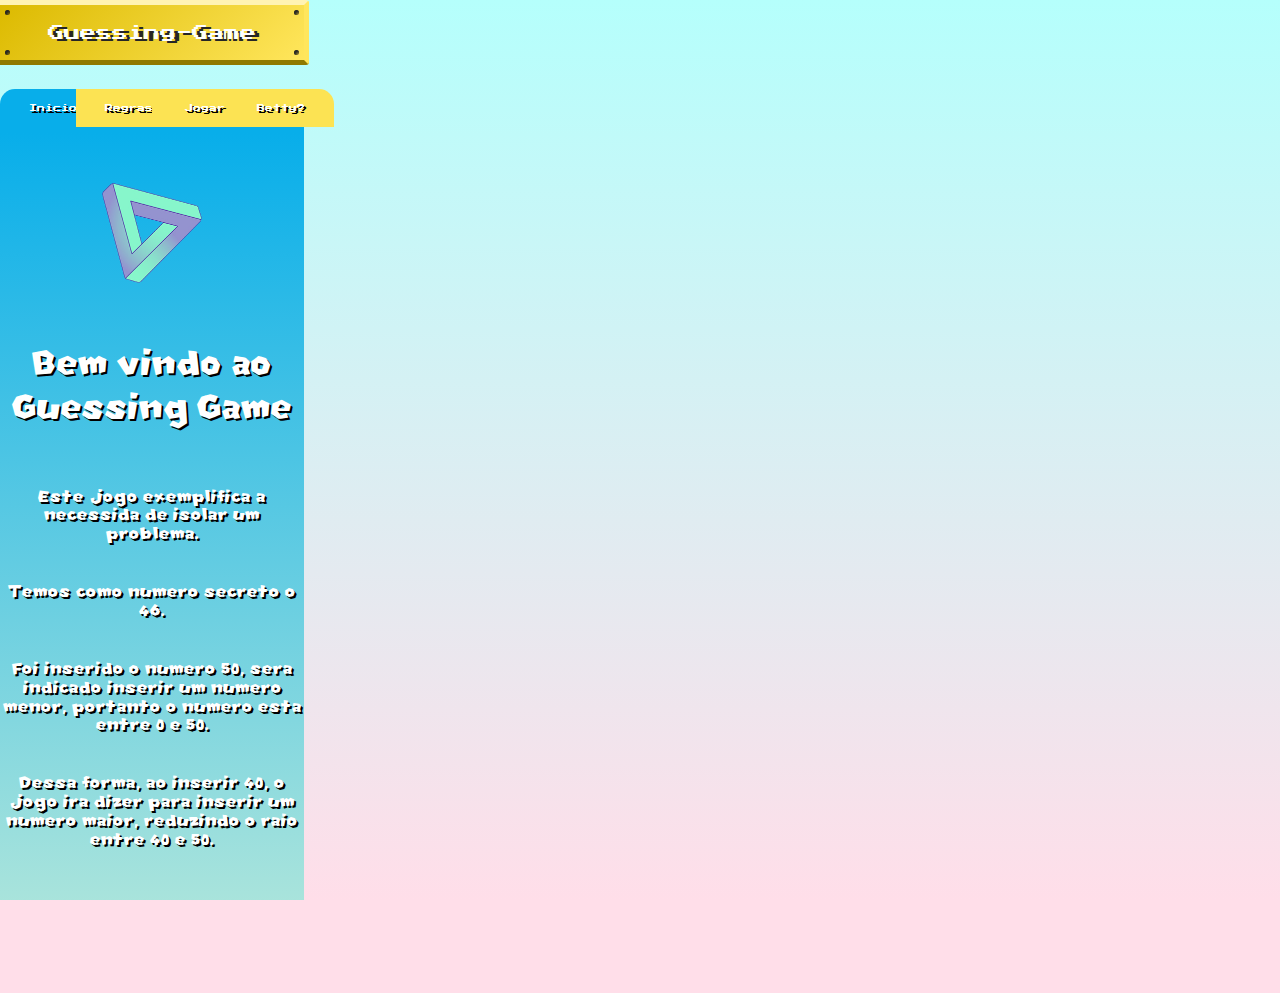
==== static/index.html @ 8363ade8 "subindo aplicação" ====
<!doctype html>
<html lang="pt-br">

<head>
  <meta charset="utf-8">
  <meta name="apple-mobile-web-app-title" content="CodePen">
  <meta name="viewport" content="width=device-width, initial-scale=1, shrink-to-fit=no">
  <meta name="description" content="Jogo de adivinhação">
  <meta name="author" content="Phelp">

  <!-- Favicons -->
  <link rel="icon" href="img/favicon.ico">
  <title>Guessing Game</title>

  <!-- CSS do Bootstrap -->
  <link rel="stylesheet" href="https://stackpath.bootstrapcdn.com/bootstrap/4.5.0/css/bootstrap.min.css"
    integrity="sha384-9aIt2nRpC12Uk9gS9baDl411NQApFmC26EwAOH8WgZl5MYYxFfc+NcPb1dKGj7Sk" crossorigin="anonymous">

  <!-- Principal mistery-box-flex -->
  <link rel="stylesheet" href="../static/css/mistery-box.css">

  <!-- Estilos customizados para esse template -->
  <link href="../static/css/cover.css" rel="stylesheet">

  <!-- Principal JavaScript do Site -->
  <script>
    window.console = window.console || function (t) { };
  </script>
  <script>
    if (document.location.search.match(/type=embed/gi)) {
      window.parent.postMessage("resize", "*");
    }
  </script>
</head>

<style>

   /* imagens */

  .img_triangulo{content: url(img/triangulo.png);}
  .img_escada{content: url(img/escada.png);}
  .img_gameboy{content: url(img/gameboy.png);}

  /* Fontes customizadas */

  @font-face {
    font-family: sbros;
    src: url("fonts/SBROS.ttf");
  }

  @font-face {
    font-family: sness;
    src: url("fonts/SNESS.ttf");
  }

</style>

<body class="text-center">
  <div class="cover-container d-flex w-100 h-100 p-3 mx-auto flex-column">
    <header class="masthead">
      <div class="inner">
        <div class='wrapper'>
          <div class='bg--slide'></div>
          <div class='coin'></div>
          <div onclick='activateCoinBox()' class='coin-box__box'>
            <span class='coin-box__text'>Guessing-Game</span>
            <div>
              <div class='coin-box__rivet'></div>
              <div class='coin-box__rivet'></div>
              <div class='coin-box__rivet'></div>
              <div class='coin-box__rivet'></div>
            </div>
          </div>
        </div>

        <script
          src="https://static.codepen.io/assets/common/stopExecutionOnTimeout-157cd5b220a5c80d4ff8e0e70ac069bffd87a61252088146915e8726e5d9f147.js"></script>
        <script id="rendered-js">
          const coin = document.querySelector('.coin');
          const box = document.querySelector('.coin-box__box');

          activateCoinBox = () => {
            coin.classList.add('coin--pop');
            box.classList.add('coin-box--squeeze');
            setTimeout(() => {
              coin.classList.remove('coin--pop');
              box.classList.remove('coin-box--squeeze');
            }, 1300);
          };
          //# sourceURL=pen.js
        </script>
      </div>
    </header>

    <main role="main" class="inner cover">
      <nav class="nav_tabs">
        <ul>
          <li>
            <input type="radio" name="tabs" class="rd_tabs" id="tab1" checked>
            <label class="tab_home" for="tab1">Inicio</label>
            <div class="content_home">
              <article class="ct_home">
                <div class="img_triangulo"></div>​
                <div class="container">
                  <p class="p_home_1">Bem vindo ao Guessing Game</p>
                </div>
                <div class="container">
                  <p class="p_home_2">Este jogo exemplifica a necessida de isolar um problema.</p>
                </div>
                <div class="container">
                  <p class="p_home_2">Temos como numero secreto o 46.</p>
                </div>
                <div class="container">
                  <p class="p_home_2">Foi inserido o numero 50, sera indicado inserir um numero menor, portanto o numero esta entre 0 e 50.</p>
                </div>
                <div class="container">
                  <p class="p_home_2">Dessa forma, ao inserir 40, o jogo ira dizer para inserir um numero maior, reduzindo o raio entre 40 e 50.</p>
                </div>
                <div class="container">
                  <p class="p_home_1">Boa sorte.</p>
                </div>
              </article>
            </div>
          </li>
          <li>
            <input type="radio" name="tabs" class="rd_tabs" id="tab3">
            <label class="tab_Regras" for="tab3">Regras</label>
            <div class="content_regras">
              <article class="ct_regras">
                <div class="img_escada"></div>​
                <div class="container">
                  <p class="p_home_1">Regas</p>
                </div>
                <div class="container">
                  <p class="p_home_2">1 - Voce tem 10 tentativas.</p>
                </div>
                <div class="container">
                  <p class="p_home_2">2 - Se voce perder, devera inserir seu nome para um novo jogo com um novo numero secreto gerado.</p>
                </div>
                <div class="img_gameboy"></div>​
                <div class="container">
                  <p class="p_home_1">Dica</p>
                </div>
                <div class="container">
                  <p class="p_home_2">Isole o numero para se aproximar do numero secreto</p>
                </div>
              </article>
            </div>
          </li>
          <li>
            <input type="radio" name="tabs" class="rd_tabs" id="tab4">
            <label class="tab_jogar" for="tab4">Jogar</label>
            <div class="content_jogar">
              <article class="ct_jogar">
                <div id="adivinhar">
                  <form class="form" action="adivinhar" method="POST">
                    <p class="text_jogar">Insira um numero</p>
                    <input name='number' type='number' style="
                        padding: 10px; 
                          width: 77px; 
                          height: 38px; 
                          position: relative;
                          border: 2px solid red;
                          border-radius: 4px ;">
                    <button class="bt_sub" type='submit' style="
                          height: 38px; 
                          color:#fff;
                          text-shadow: 2px 2px #000;
                          border: 2px solid red;
                          border-radius: 4px; 
                          margin-bottom: 100px;">Enviar</button>
                  </form>
                </div>
              </article>
            </div>
          </li>
          <li>
            <input type="radio" name="tabs" class="rd_tabs" id="tab2" >
            <label class="tab_betty" for="tab2">Betty?</label>
            <div class="content_betty">
              <article class="ct_betty">
                <iframe width="100%" height="302px" src="https://www.youtube.com/embed/wQJ6X69hWPo" frameborder="0"
                  allow="accelerometer; autoplay; encrypted-media; gyroscope; picture-in-picture"
                  allowfullscreen></iframe>
              </article>
          </li>
        </ul>
      </nav>
    </main>
  </div>

  <!-- Principal JavaScript do Bootstrap -->
  <script src="https://code.jquery.com/jquery-3.3.1.slim.min.js"
    integrity="sha384-q8i/X+965DzO0rT7abK41JStQIAqVgRVzpbzo5smXKp4YfRvH+8abtTE1Pi6jizo"
    crossorigin="anonymous"></script>
  <script>window.jQuery || document.write('<script src="../../assets/js/vendor/jquery-slim.min.js"><\/script>')</script>
  <script src="../../assets/js/vendor/popper.min.js"></script>
  <script src="../../dist/js/bootstrap.min.js"></script>
</body>

</html>
---- static/css/mistery-box.css ----
@import url("https://fonts.googleapis.com/css?family=Press+Start+2P");
body {
  margin: 0;
}

.wrapper {
  display: -webkit-box;
  display: flex;
  -webkit-box-orient: vertical;
  -webkit-box-direction: normal;
  flex-direction: column;
  -webkit-box-pack: center;
  justify-content: center;
  -webkit-box-align: center;
  align-items: center;
  width: auto;
  height: auto;
  position: relative;
}

.bg--slide {
  position: absolute;
  top: 0;
  width: calc(2560px * 3);
  height: 100%;
  background-image: url("https://jamesobrien.dev/codepen/background.jpg");
  background-repeat: repeat-x;
  background-size: contain;
  background-position: center;
  -webkit-animation: animate--slide 60s linear infinite;
  animation: animate--slide 60s linear infinite;
}

.coin {
  width: 45px;
  height: 60px;
  position: absolute;
  top: 45%;
  background-image: url("https://jamesobrien.dev/codepen/coin.png");
  background-repeat: no-repeat;
  background-size: contain;
  background-position: center;
}

.coin-box__box {
  display: -webkit-box;
  display: flex;
  -webkit-box-orient: horizontal;
  -webkit-box-direction: normal;
  flex-direction: row;
  -webkit-box-pack: center;
  justify-content: center;
  -webkit-box-align: center;
  align-items: center;
  width: 100px;
  height: 100px;
  position: relative;
  background: linear-gradient(135deg, #dcba00 0%, #ffe65c 100%);
  border: #f5d000 solid 5px;
  border-top-color: #fff3b3;
  border-bottom-color: #8f7900;
  border-left-color: #ffdf29;
  border-right-color: #ffe65c;
  border-radius: 3px;
  overflow: hidden;
  cursor: pointer;
}
.coin-box__text {
  width: 100%;
  margin-top: 10px;
  margin-bottom: 10px;
  color: white;
  font-family: "Press Start 2P";
  font-size: 1.5em;
  text-align: center;
  text-shadow: 5px 2px 0 #262626;
  -webkit-user-select: none;
  -moz-user-select: none;
  -ms-user-select: none;
  user-select: none;
  -webkit-animation: animate--marquee 0s linear infinite;
  animation: animate--marquee 0s linear infinite;
}
.coin-box__rivet {
  width: 8px;
  height: 8px;
  position: absolute;
  margin: 5px;
  background-color: rgba(0, 0, 0, 0.5);
  border-radius: 50%;
  box-shadow: inset 2px 2px 2px 0 #262626;
}
.coin-box__rivet:first-child {
  top: 0;
  left: 0;
}
.coin-box__rivet:nth-child(2) {
  top: 0;
  right: 0;
}
.coin-box__rivet:nth-child(3) {
  bottom: 0;
  left: 0;
}
.coin-box__rivet:last-child {
  bottom: 0;
  right: 0;
}

.coin--pop {
  -webkit-animation: animate--pop 1.3s ease;
  animation: animate--pop 1.3s ease;
}

.coin-box--squeeze {
  -webkit-animation: animate--squeeze 0.7s linear;
  animation: animate--squeeze 0.7s linear;
}

@-webkit-keyframes animate--squeeze {
  from {
    -webkit-transform: scale3d(1, 1, 1);
    transform: scale3d(1, 1, 1);
  }
  30% {
    -webkit-transform: scale3d(1.25, 0.75, 1);
    transform: scale3d(1.25, 0.75, 1);
  }
  40% {
    -webkit-transform: scale3d(0.75, 1.25, 1);
    transform: scale3d(0.75, 1.25, 1);
  }
  50% {
    -webkit-transform: scale3d(1.15, 0.85, 1);
    transform: scale3d(1.15, 0.85, 1);
  }
  65% {
    -webkit-transform: scale3d(0.95, 1.05, 1);
    transform: scale3d(0.95, 1.05, 1);
  }
  75% {
    -webkit-transform: scale3d(1.05, 0.95, 1);
    transform: scale3d(1.05, 0.95, 1);
  }
  to {
    -webkit-transform: scale3d(1, 1, 1);
    transform: scale3d(1, 1, 1);
  }
}

@keyframes animate--squeeze {
  from {
    -webkit-transform: scale3d(1, 1, 1);
    transform: scale3d(1, 1, 1);
  }
  30% {
    -webkit-transform: scale3d(1.25, 0.75, 1);
    transform: scale3d(1.25, 0.75, 1);
  }
  40% {
    -webkit-transform: scale3d(0.75, 1.25, 1);
    transform: scale3d(0.75, 1.25, 1);
  }
  50% {
    -webkit-transform: scale3d(1.15, 0.85, 1);
    transform: scale3d(1.15, 0.85, 1);
  }
  65% {
    -webkit-transform: scale3d(0.95, 1.05, 1);
    transform: scale3d(0.95, 1.05, 1);
  }
  75% {
    -webkit-transform: scale3d(1.05, 0.95, 1);
    transform: scale3d(1.05, 0.95, 1);
  }
  to {
    -webkit-transform: scale3d(1, 1, 1);
    transform: scale3d(1, 1, 1);
  }
}
@-webkit-keyframes animate--pop {
  from {
    -webkit-transform: translateY(0) rotateY(0deg);
    transform: translateY(0) rotateY(0deg);
  }
  25% {
    -webkit-transform: rotateY(-90deg);
    transform: rotateY(-90deg);
  }
  50% {
    -webkit-transform: translateY(-175px) rotateY(-180deg);
    transform: translateY(-175px) rotateY(-180deg);
  }
  75% {
    -webkit-transform: rotateY(-270deg);
    transform: rotateY(-270deg);
  }
  to {
    -webkit-transform: translateY(0) rotateY(-360deg);
    transform: translateY(0) rotateY(-360deg);
  }
}
@keyframes animate--pop {
  from {
    -webkit-transform: translateY(0) rotateY(0deg);
    transform: translateY(0) rotateY(0deg);
  }
  25% {
    -webkit-transform: rotateY(-90deg);
    transform: rotateY(-90deg);
  }
  50% {
    -webkit-transform: translateY(-175px) rotateY(-180deg);
    transform: translateY(-175px) rotateY(-180deg);
  }
  75% {
    -webkit-transform: rotateY(-270deg);
    transform: rotateY(-270deg);
  }
  to {
    -webkit-transform: translateY(0) rotateY(-360deg);
    transform: translateY(0) rotateY(-360deg);
  }
}
@-webkit-keyframes animate--marquee {
  from {
    -webkit-transform: translate(0, 0);
    transform: translate(0, 0);
  }
  to {
    -webkit-transform: translate(-100%, 0);
    transform: translate(-100%, 0);
  }
}
@keyframes animate--marquee {
  from {
    -webkit-transform: translate(0, 0);
    transform: translate(0, 0);
  }
  to {
    -webkit-transform: translate(-100%, 0);
    transform: translate(-100%, 0);
  }
}
@-webkit-keyframes animate--slide {
  0% {
    -webkit-transform: translate3d(0, 0, 0);
    transform: translate3d(0, 0, 0);
  }
  100% {
    -webkit-transform: translate3d(-2560px, 0, 0);
    transform: translate3d(-2560px, 0, 0);
  }
}
@keyframes animate--slide {
  0% {
    -webkit-transform: translate3d(0, 0, 0);
    transform: translate3d(0, 0, 0);
  }
  100% {
    -webkit-transform: translate3d(-2560px, 0, 0);
    transform: translate3d(-2560px, 0, 0);
  }
}
@media {
  .coin-box__box {
    width: 100%;
    height: 55px;
  }
  .coin-box__text {
    font-size: 1em;
    position: relative;
  }
  .coin-box__rivet {
    width: 5px;
    height: 5px;
  }

  .coin {
    width: 32px;
    height: 48px;
    top: 46%;
  }
}
---- static/css/cover.css ----
@import url("https://fonts.googleapis.com/css?family=Press+Start+2P");

  body {
    margin: 0;
    background-color: #FFDEE9;
    background-image: linear-gradient(0deg, #FFDEE9 0%, #B5FFFC 100%);

  }

  .wrapper {
    display: -webkit-box;
    display: flex;
    -webkit-box-orient: vertical;
    -webkit-box-direction: normal;
    flex-direction: column;
    -webkit-box-pack: center;
    justify-content: center;
    -webkit-box-align: center;
    align-items: center;
    width: auto;
    height: auto;
    position: relative;
  }

  .bg--slide {
    position: absolute;
    top: 0;
    width: calc(2560px * 3);
    height: 100%;
    background-image: url("https://jamesobrien.dev/codepen/background.jpg");
    background-repeat: repeat-x;
    background-size: contain;
    background-position: center;
    -webkit-animation: animate--slide 60s linear infinite;
    animation: animate--slide 60s linear infinite;
  }

  .coin {
    width: 45px;
    height: 60px;
    position: absolute;
    top: 45%;
    background-image: url("https://jamesobrien.dev/codepen/coin.png");
    background-repeat: no-repeat;
    background-size: contain;
    background-position: center;
  }

  .coin-box__box {
    display: -webkit-box;
    display: flex;
    -webkit-box-orient: horizontal;
    -webkit-box-direction: normal;
    flex-direction: row;
    -webkit-box-pack: center;
    justify-content: center;
    -webkit-box-align: center;
    align-items: center;
    width: 100px;
    height: 100px;
    position: relative;
    background: linear-gradient(135deg, #dcba00 0%, #ffe65c 100%);
    border: #f5d000 solid 5px;
    border-top-color: #fff3b3;
    border-bottom-color: #8f7900;
    border-left-color: #ffdf29;
    border-right-color: #ffe65c;
    border-radius: 3px;
    overflow: hidden;
    cursor: pointer;
  }

  .coin-box__text {
    width: 100%;
    margin-top: 10px;
    margin-bottom: 10px;
    color: white;
    font-family: "Press Start 2P";
    font-size: 1.5em;
    text-align: center;
    text-shadow: 5px 2px 0 #262626;
    -webkit-user-select: none;
    -moz-user-select: none;
    -ms-user-select: none;
    user-select: none;
    -webkit-animation: animate--marquee 0s linear infinite;
    animation: animate--marquee 0s linear infinite;
  }

  .coin-box__rivet {
    width: 8px;
    height: 8px;
    position: absolute;
    margin: 5px;
    background-color: rgba(0, 0, 0, 0.5);
    border-radius: 50%;
    box-shadow: inset 2px 2px 2px 0 #262626;
  }

  .coin-box__rivet:first-child {
    top: 0;
    left: 0;
  }

  .coin-box__rivet:nth-child(2) {
    top: 0;
    right: 0;
  }

  .coin-box__rivet:nth-child(3) {
    bottom: 0;
    left: 0;
  }

  .coin-box__rivet:last-child {
    bottom: 0;
    right: 0;
  }

  .coin--pop {
    -webkit-animation: animate--pop 1.3s ease;
    animation: animate--pop 1.3s ease;
  }

  .coin-box--squeeze {
    -webkit-animation: animate--squeeze 0.7s linear;
    animation: animate--squeeze 0.7s linear;
  }

  @-webkit-keyframes animate--squeeze {
    from {
      -webkit-transform: scale3d(1, 1, 1);
      transform: scale3d(1, 1, 1);
    }

    30% {
      -webkit-transform: scale3d(1.25, 0.75, 1);
      transform: scale3d(1.25, 0.75, 1);
    }

    40% {
      -webkit-transform: scale3d(0.75, 1.25, 1);
      transform: scale3d(0.75, 1.25, 1);
    }

    50% {
      -webkit-transform: scale3d(1.15, 0.85, 1);
      transform: scale3d(1.15, 0.85, 1);
    }

    65% {
      -webkit-transform: scale3d(0.95, 1.05, 1);
      transform: scale3d(0.95, 1.05, 1);
    }

    75% {
      -webkit-transform: scale3d(1.05, 0.95, 1);
      transform: scale3d(1.05, 0.95, 1);
    }

    to {
      -webkit-transform: scale3d(1, 1, 1);
      transform: scale3d(1, 1, 1);
    }
  }

  @keyframes animate--squeeze {
    from {
      -webkit-transform: scale3d(1, 1, 1);
      transform: scale3d(1, 1, 1);
    }

    30% {
      -webkit-transform: scale3d(1.25, 0.75, 1);
      transform: scale3d(1.25, 0.75, 1);
    }

    40% {
      -webkit-transform: scale3d(0.75, 1.25, 1);
      transform: scale3d(0.75, 1.25, 1);
    }

    50% {
      -webkit-transform: scale3d(1.15, 0.85, 1);
      transform: scale3d(1.15, 0.85, 1);
    }

    65% {
      -webkit-transform: scale3d(0.95, 1.05, 1);
      transform: scale3d(0.95, 1.05, 1);
    }

    75% {
      -webkit-transform: scale3d(1.05, 0.95, 1);
      transform: scale3d(1.05, 0.95, 1);
    }

    to {
      -webkit-transform: scale3d(1, 1, 1);
      transform: scale3d(1, 1, 1);
    }
  }

  @-webkit-keyframes animate--pop {
    from {
      -webkit-transform: translateY(0) rotateY(0deg);
      transform: translateY(0) rotateY(0deg);
    }

    25% {
      -webkit-transform: rotateY(-90deg);
      transform: rotateY(-90deg);
    }

    50% {
      -webkit-transform: translateY(-175px) rotateY(-180deg);
      transform: translateY(-175px) rotateY(-180deg);
    }

    75% {
      -webkit-transform: rotateY(-270deg);
      transform: rotateY(-270deg);
    }

    to {
      -webkit-transform: translateY(0) rotateY(-360deg);
      transform: translateY(0) rotateY(-360deg);
    }
  }

  @keyframes animate--pop {
    from {
      -webkit-transform: translateY(0) rotateY(0deg);
      transform: translateY(0) rotateY(0deg);
    }

    25% {
      -webkit-transform: rotateY(-90deg);
      transform: rotateY(-90deg);
    }

    50% {
      -webkit-transform: translateY(-175px) rotateY(-180deg);
      transform: translateY(-175px) rotateY(-180deg);
    }

    75% {
      -webkit-transform: rotateY(-270deg);
      transform: rotateY(-270deg);
    }

    to {
      -webkit-transform: translateY(0) rotateY(-360deg);
      transform: translateY(0) rotateY(-360deg);
    }
  }

  @-webkit-keyframes animate--marquee {
    from {
      -webkit-transform: translate(0, 0);
      transform: translate(0, 0);
    }

    to {
      -webkit-transform: translate(-100%, 0);
      transform: translate(-100%, 0);
    }
  }

  @keyframes animate--marquee {
    from {
      -webkit-transform: translate(0, 0);
      transform: translate(0, 0);
    }

    to {
      -webkit-transform: translate(-100%, 0);
      transform: translate(-100%, 0);
    }
  }

  @-webkit-keyframes animate--slide {
    0% {
      -webkit-transform: translate3d(0, 0, 0);
      transform: translate3d(0, 0, 0);
    }

    100% {
      -webkit-transform: translate3d(-2560px, 0, 0);
      transform: translate3d(-2560px, 0, 0);
    }
  }

  @keyframes animate--slide {
    0% {
      -webkit-transform: translate3d(0, 0, 0);
      transform: translate3d(0, 0, 0);
    }

    100% {
      -webkit-transform: translate3d(-2560px, 0, 0);
      transform: translate3d(-2560px, 0, 0);
    }
  }

  @media {
    .coin-box__box {
      width: 100%;
      height: 55px;
    }

    .coin-box__text {
      font-size: 1em;
      position: relative;
    }

    .coin-box__rivet {
      width: 5px;
      height: 5px;
    }

    .coin {
      width: 32px;
      height: 48px;
      top: 46%;
    }

  /* Links */
  a,
  a:focus,
  a:hover {
    color: #fff;
  }

  /* Estrutura base */

  html,
  body {
    overflow-x: hidden;
    height: 100%;
  }

  body {
    display: -ms-flexbox;
    display: flex;
    color: #fff;
    text-shadow: 0 0.05rem 0.1rem rgba(0, 0, 0, 0.5);
  }

  .cover-container {
    max-width: 42em;
  }

  /* Cabeçalho */

  .masthead {
    margin-bottom: 0px;
    width: auto;
    height: auto;
  }

  .masthead-brand {
    margin-bottom: 0;
  }

  .nav-masthead .nav-link {
    padding: 0.25rem 0;
    font-weight: 700;
    color: rgba(255, 255, 255, 0.5);
    background-color: transparent;
    border-bottom: 0.25rem solid transparent;
  }

  .nav-masthead .nav-link:hover,
  .nav-masthead .nav-link:focus {
    border-bottom-color: rgba(255, 255, 255, 0.25);
  }

  .nav-masthead .nav-link+.nav-link {
    margin-left: 1rem;
  }

  .nav-masthead .active {
    color: #fff;
    border-bottom-color: #fff;
  }

  @media (min-width: 48em) {
    .masthead-brand {
      float: left;
    }

    .nav-masthead {
      float: right;
    }
  }

  /* NavBar */

  .nav {
    display: flex;
    justify-content: center;
    width: 100%;
    height: 100%;
  }

  .nav_tabs {
    text-align: center;
    color: white;
    font-family: "Press Start 2P";
    text-shadow: 2px 2px black;
    font-size: 0.5em;
    text-align: center;
    width: 100%;
    height: 100%;
    position: relative;
  }

  .nav_tabs ul {
    list-style: none;
    position: relative;
  }

  .nav_tabs ul li {
    float: left;

  }

  .nav_tabs label {
    margin-top: 16px;
    position: relative;
    margin-bottom: 0px;
    width: 100%;
    padding: 10px;
    background-color: #fce353;
    display: block;
    cursor: pointer;
    text-align: center;
    padding: 15px;
  }

  .nav_tabs ul li {
    display: block !important;
    justify-content: center !important;
    width: 25%;
  }

  .rd_tabs:checked~label {
    background-color: #08AEEA;
  }

  .rd_tabs:checked~.content_home {
    display: block;
  }

  .rd_tabs:checked~.content_betty {
    display: block;
  }

  .rd_tabs:checked~.content_regras {
    display: block;
  }

  .rd_tabs:checked~.content_jogar {
    display: block;
  }

  .rd_tabs {
    display: none;
  }

  .tab_betty{
    border-top-right-radius: 15px;
  }

  .tab_home{
    border-top-left-radius: 15px;
  }

  ul {
    padding-left: 0px;
    padding-right: 0px;
    padding-bottom: 1px;
  }

  /* Box Conteúdo */

.content_home,
.content_betty,
.content_regras,
.content_jogar {
  border-top: 6px solid #08AEEA;
  display: none;
  position: absolute;
  width: 100%;
  left: 0;
}

.ct_regras{
  border-bottom-left-radius: 15px;
  border-bottom-right-radius: 15px;
  background-color: #4531f5;
  background-image: linear-gradient(0deg, #4531f5 0%, #08AEEA 100%);
  height: 780px;
}

.ct_home{
  border-bottom-left-radius: 15px;
  border-bottom-right-radius: 15px;
  background-color: #bceada;
  background-image: linear-gradient(0deg, #bceada 0%, #08AEEA 100%);
  height: 860px;
}

.ct_jogar{
  border-bottom-left-radius: 15px;
  border-bottom-right-radius: 15px;
  background-color: #2AF598;
  background-image: linear-gradient(0deg, #2AF598 0%, #08AEEA 100%);
  height: 750px;
}

.img_triangulo{
  margin-top: 50px;
  display: inline;
  position: relative;
  width: 100px;
  height: 100px;
}

.img_escada{
  margin-top: 50px;
  display: inline;
  position: relative;
  width: 95px;
  height: 150px;
}

.img_gameboy{
  margin-top: 25px;
  display: inline;
  position: relative;
  width: 60px;
  height: 110px;
}


  /* texto */

  .p_home_1{
    text-align: center;
    padding-top :20px;
    font-size: 1cm;
    font-family: sness;
  }

  .p_home_2{
    text-align: center;
    padding-top : 20px;
    font-size: 0.5cm;
    font-family: sness;
    line-height: 0.5cm;
}
  .text_content_2 {
    margin: 15px;
    padding-top: 165px;
    font-family: sness;
    font-size: 11px;
    letter-spacing: 5px;
  }

  /* Outros */

  .bt_sub {
    background-color: #f2cb02;
  }
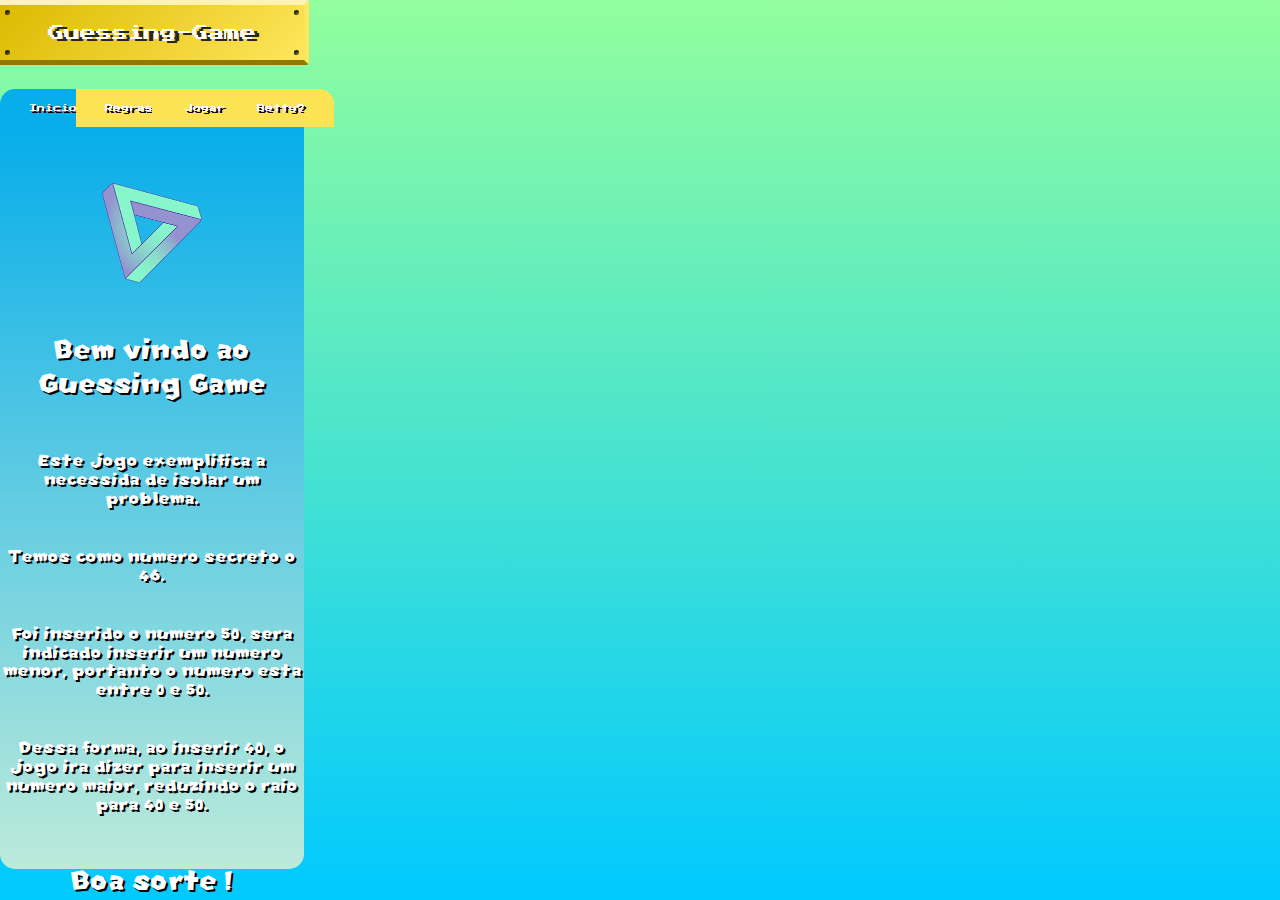
==== commit a98b3cac: "Modificações de cores do css" ====
--- a/static/index.html
+++ b/static/index.html
@@ -114,10 +114,10 @@
                   <p class="p_home_2">Foi inserido o numero 50, sera indicado inserir um numero menor, portanto o numero esta entre 0 e 50.</p>
                 </div>
                 <div class="container">
-                  <p class="p_home_2">Dessa forma, ao inserir 40, o jogo ira dizer para inserir um numero maior, reduzindo o raio entre 40 e 50.</p>
-                </div>
-                <div class="container">
-                  <p class="p_home_1">Boa sorte.</p>
+                  <p class="p_home_2">Dessa forma, ao inserir 40, o jogo ira dizer para inserir um numero maior, reduzindo o raio para 40 e 50.</p>
+                </div>
+                <div class="container">
+                  <p class="p_home_1">Boa sorte !</p>
                 </div>
               </article>
             </div>
@@ -129,20 +129,20 @@
               <article class="ct_regras">
                 <div class="img_escada"></div>​
                 <div class="container">
-                  <p class="p_home_1">Regas</p>
-                </div>
-                <div class="container">
-                  <p class="p_home_2">1 - Voce tem 10 tentativas.</p>
-                </div>
-                <div class="container">
-                  <p class="p_home_2">2 - Se voce perder, devera inserir seu nome para um novo jogo com um novo numero secreto gerado.</p>
+                  <p class="p_home_1">Regras</p>
+                </div>
+                <div class="container">
+                  <p class="p_home_2">Voce tem 10 tentativas.</p>
+                </div>
+                <div class="container">
+                  <p class="p_home_2">Se voce perder, devera inserir seu nome para um novo jogo com um novo numero secreto gerado.</p>
                 </div>
                 <div class="img_gameboy"></div>​
                 <div class="container">
-                  <p class="p_home_1">Dica</p>
-                </div>
-                <div class="container">
-                  <p class="p_home_2">Isole o numero para se aproximar do numero secreto</p>
+                  <p class="p_home_1">Dica !</p>
+                </div>
+                <div class="container">
+                  <p class="p_home_2">Isole o numero para se aproximar do objetivo</p>
                 </div>
               </article>
             </div>
--- a/static/css/cover.css
+++ b/static/css/cover.css
@@ -2,8 +2,9 @@
 
   body {
     margin: 0;
-    background-color: #FFDEE9;
-    background-image: linear-gradient(0deg, #FFDEE9 0%, #B5FFFC 100%);
+    background: #00C9FF;  /* fallback for old browsers */
+background: -webkit-linear-gradient(to top, #00C9FF,  #92FE9D);  /* Chrome 10-25, Safari 5.1-6 */
+background: linear-gradient(to top, #00C9FF,  #92FE9D); /* W3C, IE 10+/ Edge, Firefox 16+, Chrome 26+, Opera 12+, Safari 7+ */
 
   }
 
@@ -344,7 +345,6 @@
     display: -ms-flexbox;
     display: flex;
     color: #fff;
-    text-shadow: 0 0.05rem 0.1rem rgba(0, 0, 0, 0.5);
   }
 
   .cover-container {
@@ -501,7 +501,8 @@
   border-bottom-right-radius: 15px;
   background-color: #4531f5;
   background-image: linear-gradient(0deg, #4531f5 0%, #08AEEA 100%);
-  height: 780px;
+  height: 736px;
+  margin-bottom: 16px;
 }
 
 .ct_home{
@@ -509,7 +510,8 @@
   border-bottom-right-radius: 15px;
   background-color: #bceada;
   background-image: linear-gradient(0deg, #bceada 0%, #08AEEA 100%);
-  height: 860px;
+  height: 736px;
+  margin-bottom: 16px;
 }
 
 .ct_jogar{
@@ -517,7 +519,8 @@
   border-bottom-right-radius: 15px;
   background-color: #2AF598;
   background-image: linear-gradient(0deg, #2AF598 0%, #08AEEA 100%);
-  height: 750px;
+  height: 736px;
+  margin-bottom: 16px;
 }
 
 .img_triangulo{
@@ -548,13 +551,15 @@
   /* texto */
 
   .p_home_1{
+    text-shadow: 2px 2px black;
     text-align: center;
     padding-top :20px;
-    font-size: 1cm;
+    font-size: 0.8cm;
     font-family: sness;
   }
 
   .p_home_2{
+    text-shadow: 2px 2px black;
     text-align: center;
     padding-top : 20px;
     font-size: 0.5cm;
@@ -562,6 +567,7 @@
     line-height: 0.5cm;
 }
   .text_content_2 {
+    text-shadow: 2px 2px black;
     margin: 15px;
     padding-top: 165px;
     font-family: sness;
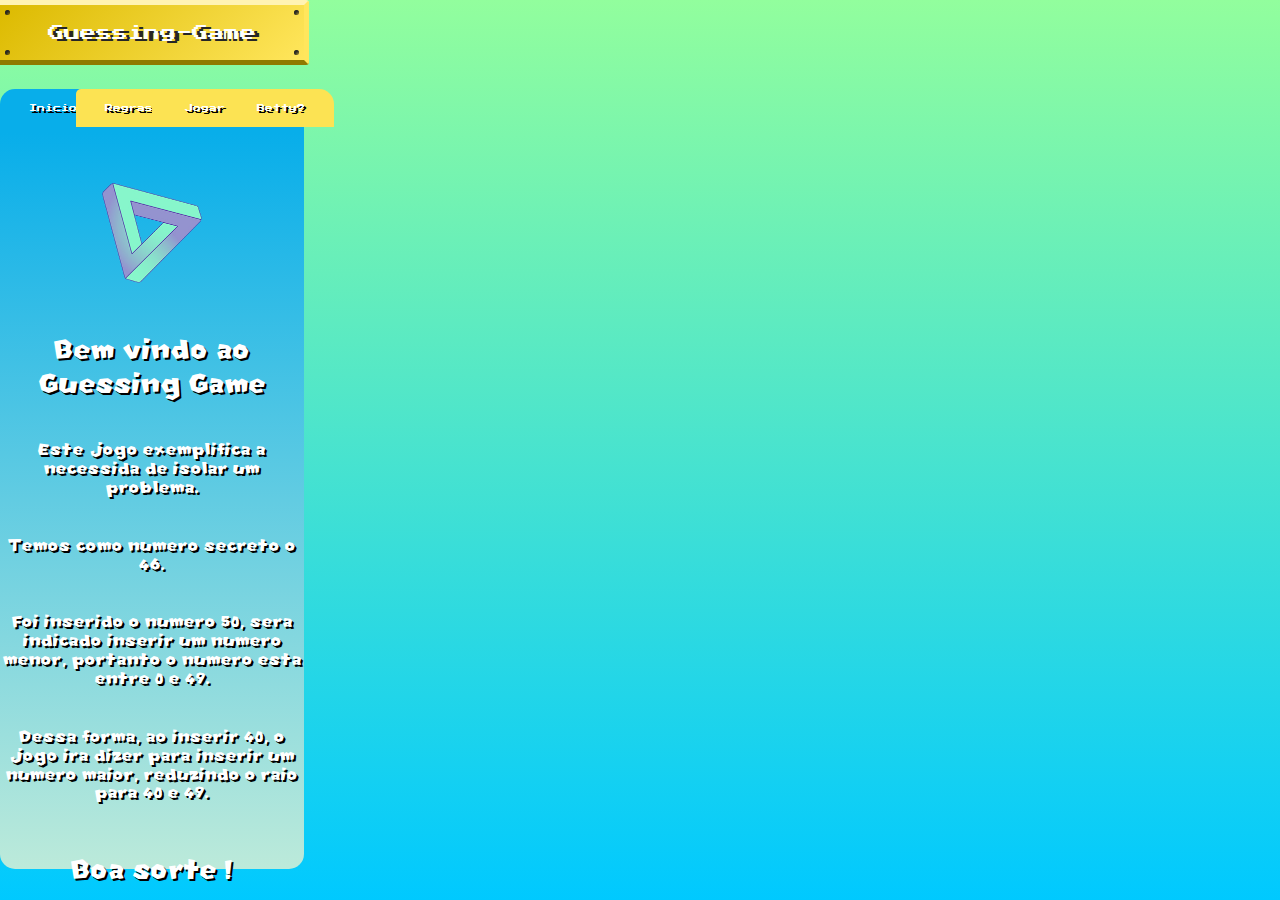
==== commit a182a6d1: "ajustes na aba jogar" ====
--- a/static/index.html
+++ b/static/index.html
@@ -40,6 +40,7 @@
   .img_triangulo{content: url(img/triangulo.png);}
   .img_escada{content: url(img/escada.png);}
   .img_gameboy{content: url(img/gameboy.png);}
+  .img_box_game{background-image: url(img/box_game.png);}
 
   /* Fontes customizadas */
 
@@ -111,10 +112,10 @@
                   <p class="p_home_2">Temos como numero secreto o 46.</p>
                 </div>
                 <div class="container">
-                  <p class="p_home_2">Foi inserido o numero 50, sera indicado inserir um numero menor, portanto o numero esta entre 0 e 50.</p>
+                  <p class="p_home_2">Foi inserido o numero 50, sera indicado inserir um numero menor, portanto o numero esta entre 0 e 49.</p>
                 </div>
                 <div class="container">
-                  <p class="p_home_2">Dessa forma, ao inserir 40, o jogo ira dizer para inserir um numero maior, reduzindo o raio para 40 e 50.</p>
+                  <p class="p_home_2">Dessa forma, ao inserir 40, o jogo ira dizer para inserir um numero maior, reduzindo o raio para 40 e 49.</p>
                 </div>
                 <div class="container">
                   <p class="p_home_1">Boa sorte !</p>
@@ -124,7 +125,7 @@
           </li>
           <li>
             <input type="radio" name="tabs" class="rd_tabs" id="tab3">
-            <label class="tab_Regras" for="tab3">Regras</label>
+            <label class="tab_regras" for="tab3">Regras</label>
             <div class="content_regras">
               <article class="ct_regras">
                 <div class="img_escada"></div>​
@@ -152,25 +153,19 @@
             <label class="tab_jogar" for="tab4">Jogar</label>
             <div class="content_jogar">
               <article class="ct_jogar">
-                <div id="adivinhar">
-                  <form class="form" action="adivinhar" method="POST">
-                    <p class="text_jogar">Insira um numero</p>
-                    <input name='number' type='number' style="
-                        padding: 10px; 
-                          width: 77px; 
-                          height: 38px; 
-                          position: relative;
-                          border: 2px solid red;
-                          border-radius: 4px ;">
-                    <button class="bt_sub" type='submit' style="
-                          height: 38px; 
-                          color:#fff;
-                          text-shadow: 2px 2px #000;
-                          border: 2px solid red;
-                          border-radius: 4px; 
-                          margin-bottom: 100px;">Enviar</button>
-                  </form>
+                <div class="container">
+                <p class="p_home_1">Insira um numero</p>
+                </div>​
+                <div class="container">
+                  <div class="img_box_game">
+                    <form class="form" action="adivinhar" method="POST">
+                      <input name='number' type='number' style="margin-top: 160px; width: 88px; height: 38px; position: relative; border: 2px solid red; border-radius: 4px ;">
+                      <button class="bt_sub" type='submit' style="height: 38px; color:#fff; text-shadow: 2px 2px #000; border: 2px solid red; border-radius: 4px; margin-bottom: 100px;">Enviar</button>
+                    </form>
+                  </div>
                 </div>
+                 
+
               </article>
             </div>
           </li>
--- a/static/css/cover.css
+++ b/static/css/cover.css
@@ -471,10 +471,22 @@
 
   .tab_betty{
     border-top-right-radius: 15px;
+    border-top-left-radius: 5px;
   }
 
   .tab_home{
     border-top-left-radius: 15px;
+    border-top-right-radius: 5px;
+  }
+
+  .tab_regras{
+    border-top-left-radius: 5px;
+    border-top-right-radius: 5px;
+  }
+
+  .tab_jogar{
+    border-top-left-radius: 5px;
+    border-top-right-radius: 5px;
   }
 
   ul {
@@ -547,8 +559,23 @@
   height: 110px;
 }
 
+.img_box_game{
+  background-repeat: no-repeat;
+  background-size: 100%;
+  margin-top: 25px;
+  position: relative;
+  display: inline-block;
+  width: 250px;
+  height: 250px;
+  background-color: #262626;
+}
+
 
   /* texto */
+
+  p{
+    margin-bottom: 0.5rem;
+  }
 
   .p_home_1{
     text-shadow: 2px 2px black;
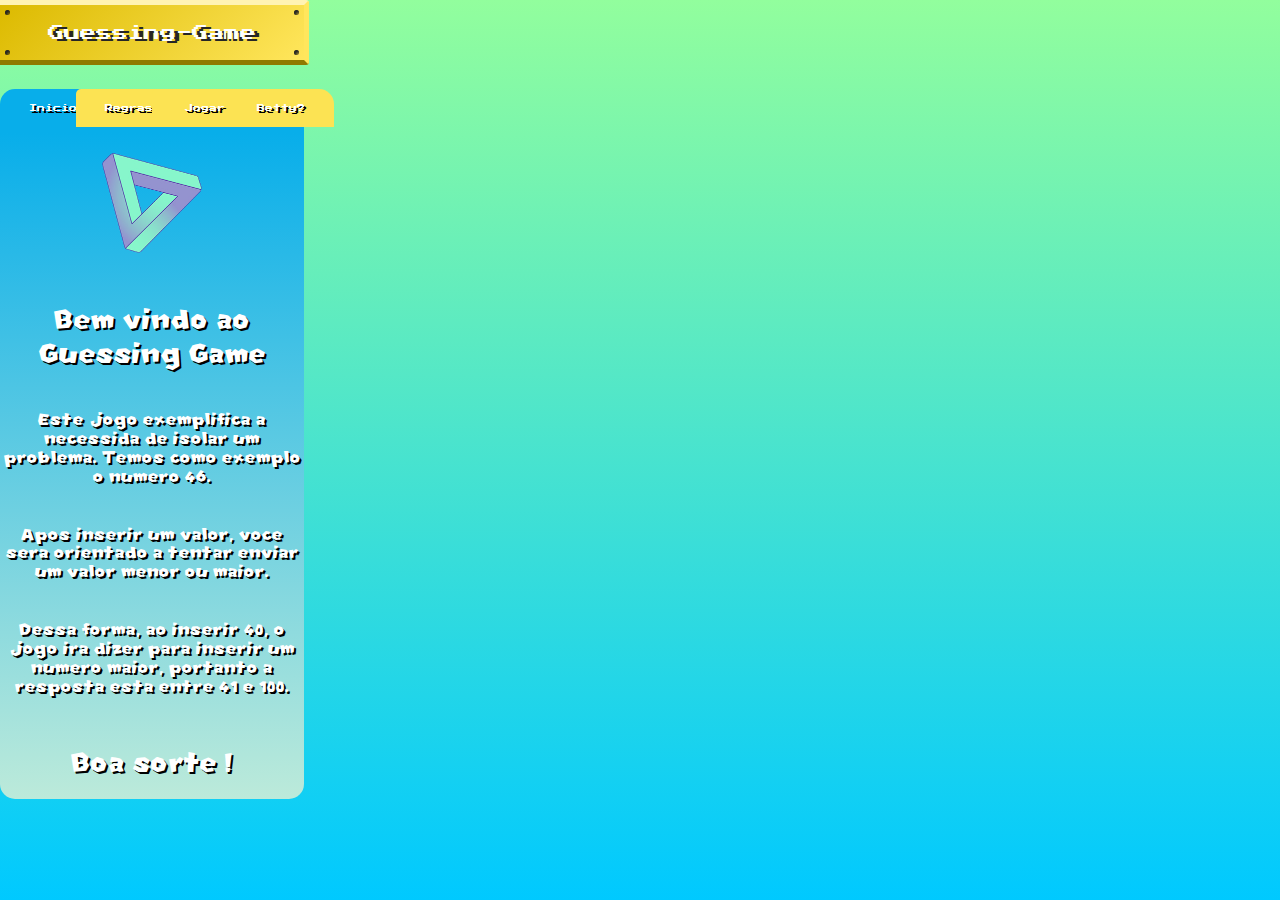
==== commit e7c82151: "ajuste no formulário" ====
--- a/static/index.html
+++ b/static/index.html
@@ -106,16 +106,13 @@
                   <p class="p_home_1">Bem vindo ao Guessing Game</p>
                 </div>
                 <div class="container">
-                  <p class="p_home_2">Este jogo exemplifica a necessida de isolar um problema.</p>
-                </div>
-                <div class="container">
-                  <p class="p_home_2">Temos como numero secreto o 46.</p>
-                </div>
-                <div class="container">
-                  <p class="p_home_2">Foi inserido o numero 50, sera indicado inserir um numero menor, portanto o numero esta entre 0 e 49.</p>
-                </div>
-                <div class="container">
-                  <p class="p_home_2">Dessa forma, ao inserir 40, o jogo ira dizer para inserir um numero maior, reduzindo o raio para 40 e 49.</p>
+                  <p class="p_home_2">Este jogo exemplifica a necessida de isolar um problema. Temos como exemplo o numero 46.</p>
+                </div>
+                <div class="container">
+                  <p class="p_home_2">Apos inserir um valor, voce sera orientado a tentar enviar um valor menor ou maior.</p>
+                </div>
+                <div class="container">
+                  <p class="p_home_2">Dessa forma, ao inserir 40, o jogo ira dizer para inserir um numero maior, portanto a resposta esta entre 41 e 100.</p>
                 </div>
                 <div class="container">
                   <p class="p_home_1">Boa sorte !</p>
@@ -136,7 +133,7 @@
                   <p class="p_home_2">Voce tem 10 tentativas.</p>
                 </div>
                 <div class="container">
-                  <p class="p_home_2">Se voce perder, devera inserir seu nome para um novo jogo com um novo numero secreto gerado.</p>
+                  <p class="p_home_2">O jogo gera um numero de 0 a 100, o objetivo e acertar usando suas tentativas</p>
                 </div>
                 <div class="img_gameboy"></div>​
                 <div class="container">
@@ -153,19 +150,39 @@
             <label class="tab_jogar" for="tab4">Jogar</label>
             <div class="content_jogar">
               <article class="ct_jogar">
+
                 <div class="container">
                 <p class="p_home_1">Insira um numero</p>
                 </div>​
                 <div class="container">
                   <div class="img_box_game">
                     <form class="form" action="adivinhar" method="POST">
-                      <input name='number' type='number' style="margin-top: 160px; width: 88px; height: 38px; position: relative; border: 2px solid red; border-radius: 4px ;">
-                      <button class="bt_sub" type='submit' style="height: 38px; color:#fff; text-shadow: 2px 2px #000; border: 2px solid red; border-radius: 4px; margin-bottom: 100px;">Enviar</button>
+                      <div class="container">
+                        <input name='number' type='number' style="
+                        font-size: 0.5cm;
+                        text-align: center;
+                        width: 85px;
+                        height: 47px;
+                        position: relative;
+                        border: 2px solid black;
+                        border-radius: 10px;
+                        margin-top: 157px;
+                        margin-left: 38px;
+                        margin-right: -34px;
+                        position: relative;
+                        float: left;">
+                        <button class="bt_sub" type='submit' style="
+                        background-image: url(img/random_box.gif);
+                        width: 47px;
+                        height: 47px;
+                        border: 2px solid black;
+                        border-radius: 10px;
+                        margin-top: 157px;"></button>
+                      </div>
                     </form>
                   </div>
                 </div>
                  
-
               </article>
             </div>
           </li>
--- a/static/css/cover.css
+++ b/static/css/cover.css
@@ -513,7 +513,7 @@
   border-bottom-right-radius: 15px;
   background-color: #4531f5;
   background-image: linear-gradient(0deg, #4531f5 0%, #08AEEA 100%);
-  height: 736px;
+  height: 666px;
   margin-bottom: 16px;
 }
 
@@ -522,7 +522,7 @@
   border-bottom-right-radius: 15px;
   background-color: #bceada;
   background-image: linear-gradient(0deg, #bceada 0%, #08AEEA 100%);
-  height: 736px;
+  height: 666px;
   margin-bottom: 16px;
 }
 
@@ -531,12 +531,12 @@
   border-bottom-right-radius: 15px;
   background-color: #2AF598;
   background-image: linear-gradient(0deg, #2AF598 0%, #08AEEA 100%);
-  height: 736px;
+  height: 666px;
   margin-bottom: 16px;
 }
 
 .img_triangulo{
-  margin-top: 50px;
+  margin-top: 20px;
   display: inline;
   position: relative;
   width: 100px;
@@ -544,7 +544,7 @@
 }
 
 .img_escada{
-  margin-top: 50px;
+  margin-top: 20px;
   display: inline;
   position: relative;
   width: 95px;
@@ -562,12 +562,10 @@
 .img_box_game{
   background-repeat: no-repeat;
   background-size: 100%;
-  margin-top: 25px;
   position: relative;
   display: inline-block;
   width: 250px;
   height: 250px;
-  background-color: #262626;
 }
 
 
